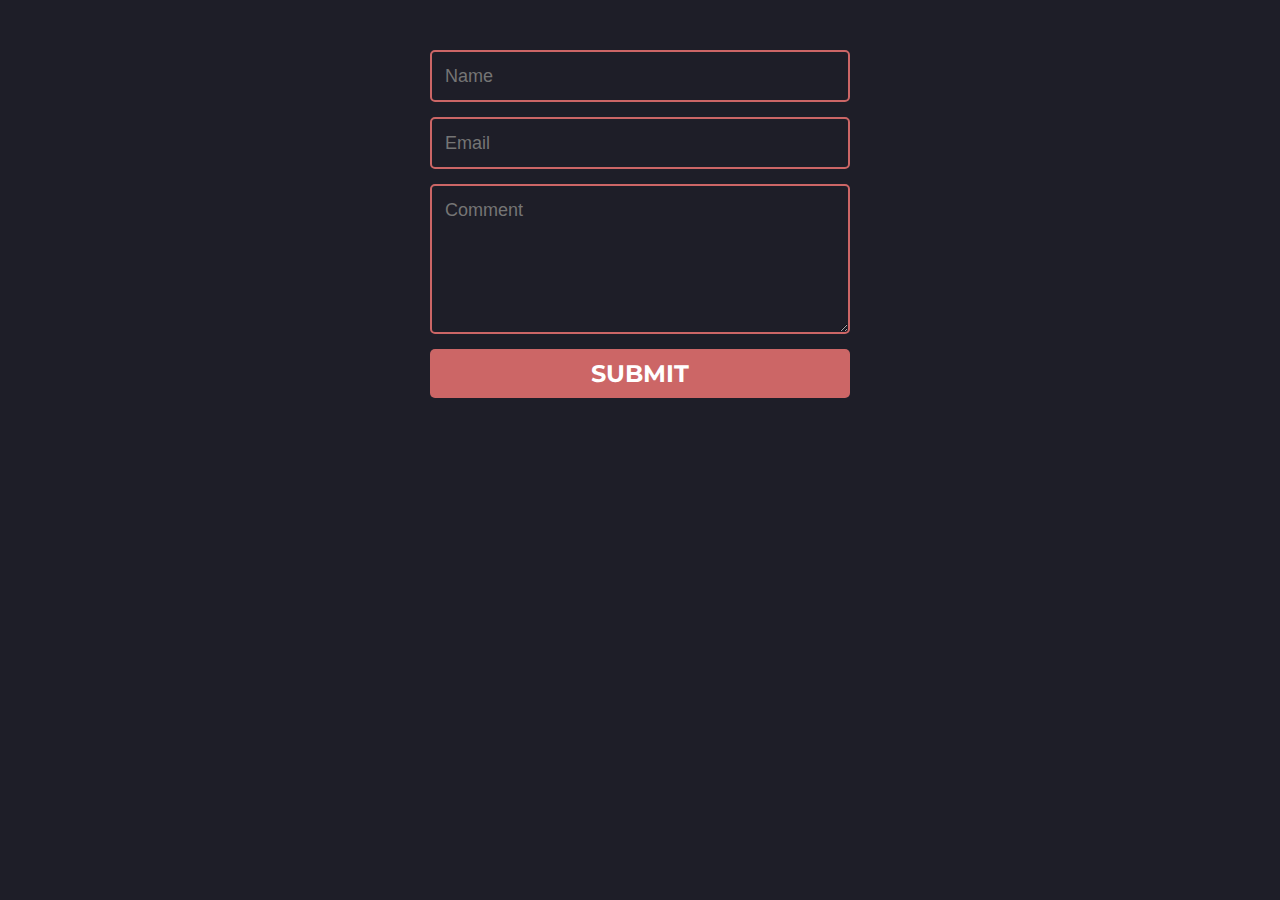
==== contact.html @ 49a9cd2c "contact form added" ====
<!DOCTYPE html>
<html lang="en">
<head>
    <meta charset="UTF-8">
    <meta http-equiv="X-UA-Compatible" content="IE=edge">
    <meta name="viewport" content="width=device-width, initial-scale=1.0">
    <title>Contact Form</title>
    <link rel="stylesheet" href="contact_form.css">
</head>
<body>
    <div class="container">
        <form>
            <input name="name" type="text" class="feedback-input" placeholder="Name" />
            <input name="email" type="text" class="feedback-input" placeholder="Email" />
            <textarea name="text" class="feedback-input" placeholder="Comment"></textarea>
            <input type="submit" value="SUBMIT" />
        </form>

    </div>
</body>
</html>
---- contact_form.css ----
@import url(https://fonts.googleapis.com/css?family=Montserrat:400,700);

body {
    background: rgb(30, 30, 40);
}

form {
    max-width: 420px;
    margin: 50px auto;
}

.feedback-input {
    color: white;
    font-family: Helvetica, Arial, sans-serif;
    font-weight: 500;
    font-size: 18px;
    border-radius: 5px;
    line-height: 22px;
    background-color: transparent;
    border: 2px solid #CC6666;
    transition: all 0.3s;
    padding: 13px;
    margin-bottom: 15px;
    width: 100%;
    box-sizing: border-box;
    outline: 0;
}

.feedback-input:focus {
    border: 2px solid #CC4949;
}

textarea {
    height: 150px;
    line-height: 150%;
    resize: vertical;
}

[type="submit"] {
    font-family: 'Montserrat', Arial, Helvetica, sans-serif;
    width: 100%;
    background: #CC6666;
    border-radius: 5px;
    border: 0;
    cursor: pointer;
    color: white;
    font-size: 24px;
    padding-top: 10px;
    padding-bottom: 10px;
    transition: all 0.3s;
    margin-top: -4px;
    font-weight: 700;
}

[type="submit"]:hover {
    background: #CC4949;
}
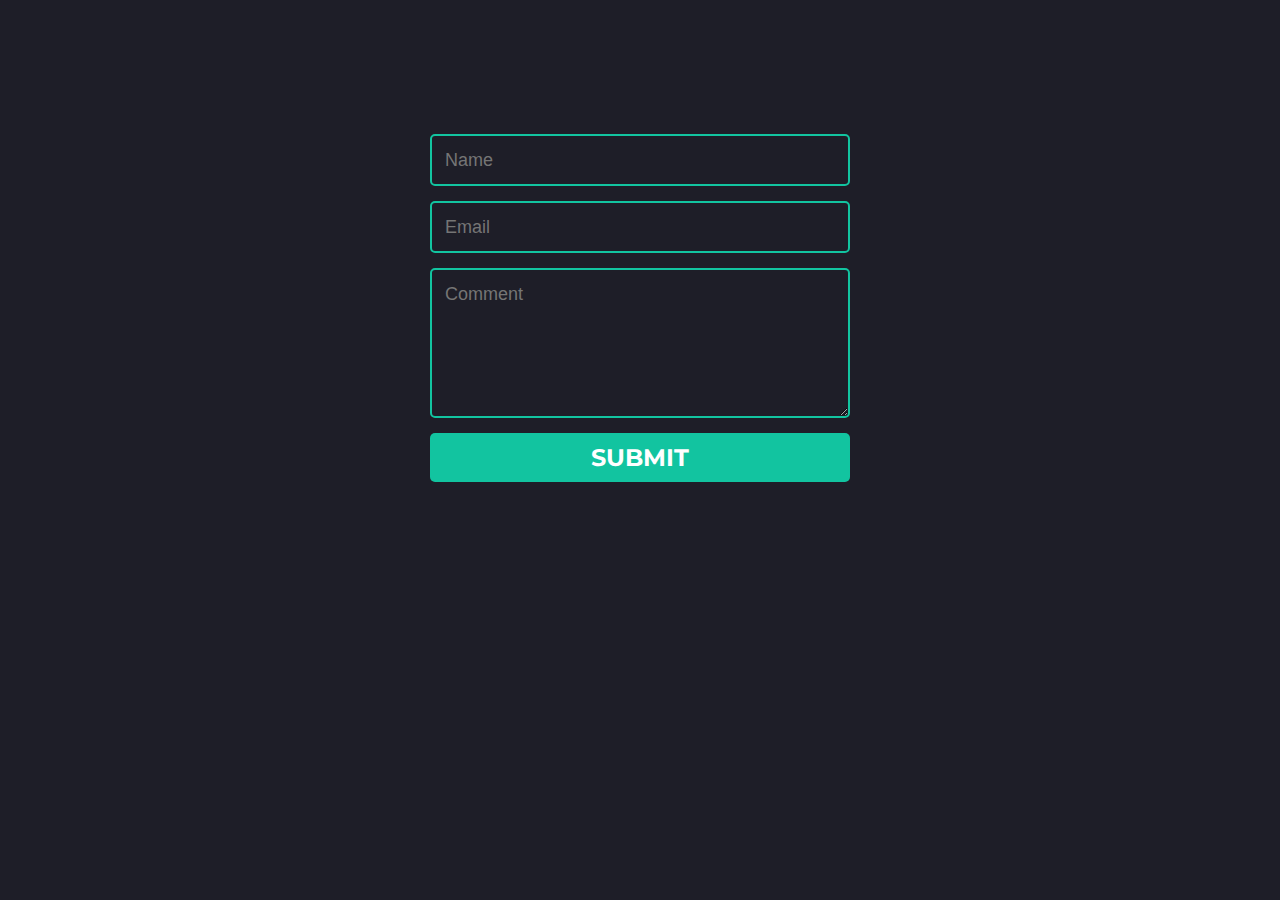
==== commit de53b6bf: "contact form updated" ====
--- a/contact.html
+++ b/contact.html
@@ -15,7 +15,6 @@
             <textarea name="text" class="feedback-input" placeholder="Comment"></textarea>
             <input type="submit" value="SUBMIT" />
         </form>
-
     </div>
 </body>
 </html>
--- a/contact_form.css
+++ b/contact_form.css
@@ -17,7 +17,7 @@
     border-radius: 5px;
     line-height: 22px;
     background-color: transparent;
-    border: 2px solid #CC6666;
+    border: 2px solid #12c4a0;
     transition: all 0.3s;
     padding: 13px;
     margin-bottom: 15px;
@@ -27,7 +27,7 @@
 }
 
 .feedback-input:focus {
-    border: 2px solid #CC4949;
+    border: 2px solid #12c4a0;
 }
 
 textarea {
@@ -39,7 +39,7 @@
 [type="submit"] {
     font-family: 'Montserrat', Arial, Helvetica, sans-serif;
     width: 100%;
-    background: #CC6666;
+    background: #12c4a0;
     border-radius: 5px;
     border: 0;
     cursor: pointer;
@@ -53,5 +53,12 @@
 }
 
 [type="submit"]:hover {
-    background: #CC4949;
+    background: #2bb79b;
+}
+
+.container {
+    display: flex;
+    align-items: center;
+    justify-content: center;
+    height: 600px;
 }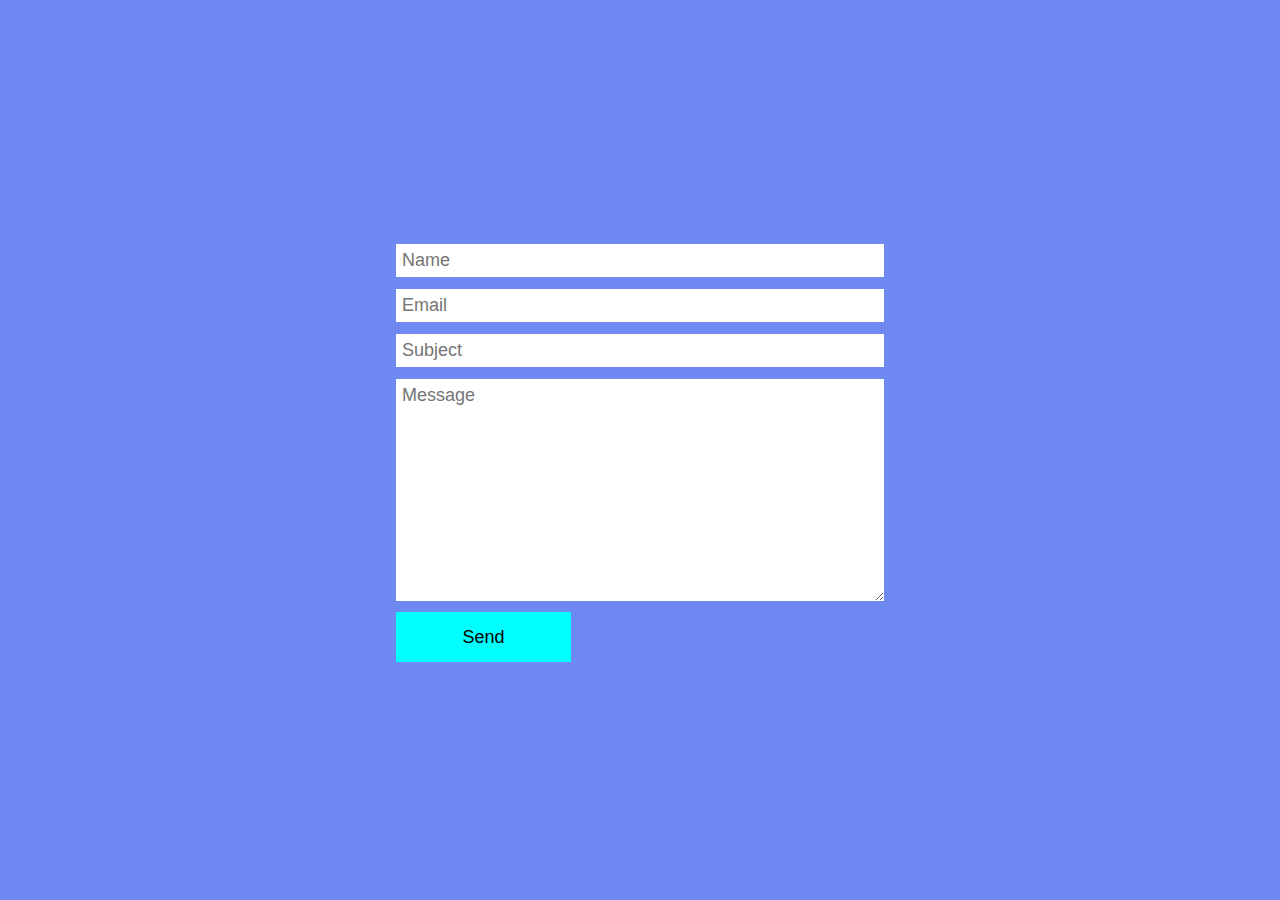
==== commit ef0361d8: "contact form updated" ====
--- a/contact.html
+++ b/contact.html
@@ -6,15 +6,19 @@
     <meta name="viewport" content="width=device-width, initial-scale=1.0">
     <title>Contact Form</title>
     <link rel="stylesheet" href="contact_form.css">
+
 </head>
 <body>
-    <div class="container">
+    <div class="form">
         <form>
-            <input name="name" type="text" class="feedback-input" placeholder="Name" />
-            <input name="email" type="text" class="feedback-input" placeholder="Email" />
-            <textarea name="text" class="feedback-input" placeholder="Comment"></textarea>
-            <input type="submit" value="SUBMIT" />
+            <input type="text" placeholder="Name" id="name" autocomplete="off">
+            <input type="email" placeholder="Email" id="email" autocomplete="off">
+            <input type="text" placeholder="Subject" id="subject" autocomplete="off">
+            <textarea id="message" placeholder="Message" cols="30" rows="10"></textarea>
+            <button id="btn">Send</button>
         </form>
     </div>
+
+
 </body>
 </html>
--- a/contact_form.css
+++ b/contact_form.css
@@ -1,64 +1,42 @@
-@import url(https://fonts.googleapis.com/css?family=Montserrat:400,700);
+* {
+    margin: 0;
+    padding: 0;
+    box-sizing: border-box;
+    font-family: 'Roboto', sans-serif;
+    font-size: 18px;
+}
 
 body {
-    background: rgb(30, 30, 40);
-}
-
-form {
-    max-width: 420px;
-    margin: 50px auto;
-}
-
-.feedback-input {
-    color: white;
-    font-family: Helvetica, Arial, sans-serif;
-    font-weight: 500;
-    font-size: 18px;
-    border-radius: 5px;
-    line-height: 22px;
-    background-color: transparent;
-    border: 2px solid #12c4a0;
-    transition: all 0.3s;
-    padding: 13px;
-    margin-bottom: 15px;
-    width: 100%;
-    box-sizing: border-box;
-    outline: 0;
-}
-
-.feedback-input:focus {
-    border: 2px solid #12c4a0;
-}
-
-textarea {
-    height: 150px;
-    line-height: 150%;
-    resize: vertical;
-}
-
-[type="submit"] {
-    font-family: 'Montserrat', Arial, Helvetica, sans-serif;
-    width: 100%;
-    background: #12c4a0;
-    border-radius: 5px;
-    border: 0;
-    cursor: pointer;
-    color: white;
-    font-size: 24px;
-    padding-top: 10px;
-    padding-bottom: 10px;
-    transition: all 0.3s;
-    margin-top: -4px;
-    font-weight: 700;
-}
-
-[type="submit"]:hover {
-    background: #2bb79b;
-}
-
-.container {
+    background: #6f89f2;
     display: flex;
     align-items: center;
     justify-content: center;
-    height: 600px;
+    height: 100vh;
+
+}
+
+.form {
+    width: 500px;
+    padding: 6px;
+}
+
+input,
+textarea {
+    width: 100%;
+    padding: 6px;
+    outline: none;
+    border: none;
+    margin: 6px 0px;
+
+}
+
+#btn {
+
+    width: 175px;
+    height: 50px;
+    padding: 6px;
+    cursor: pointer;
+    background-color: aqua;
+    outline: none;
+    border: none;
 }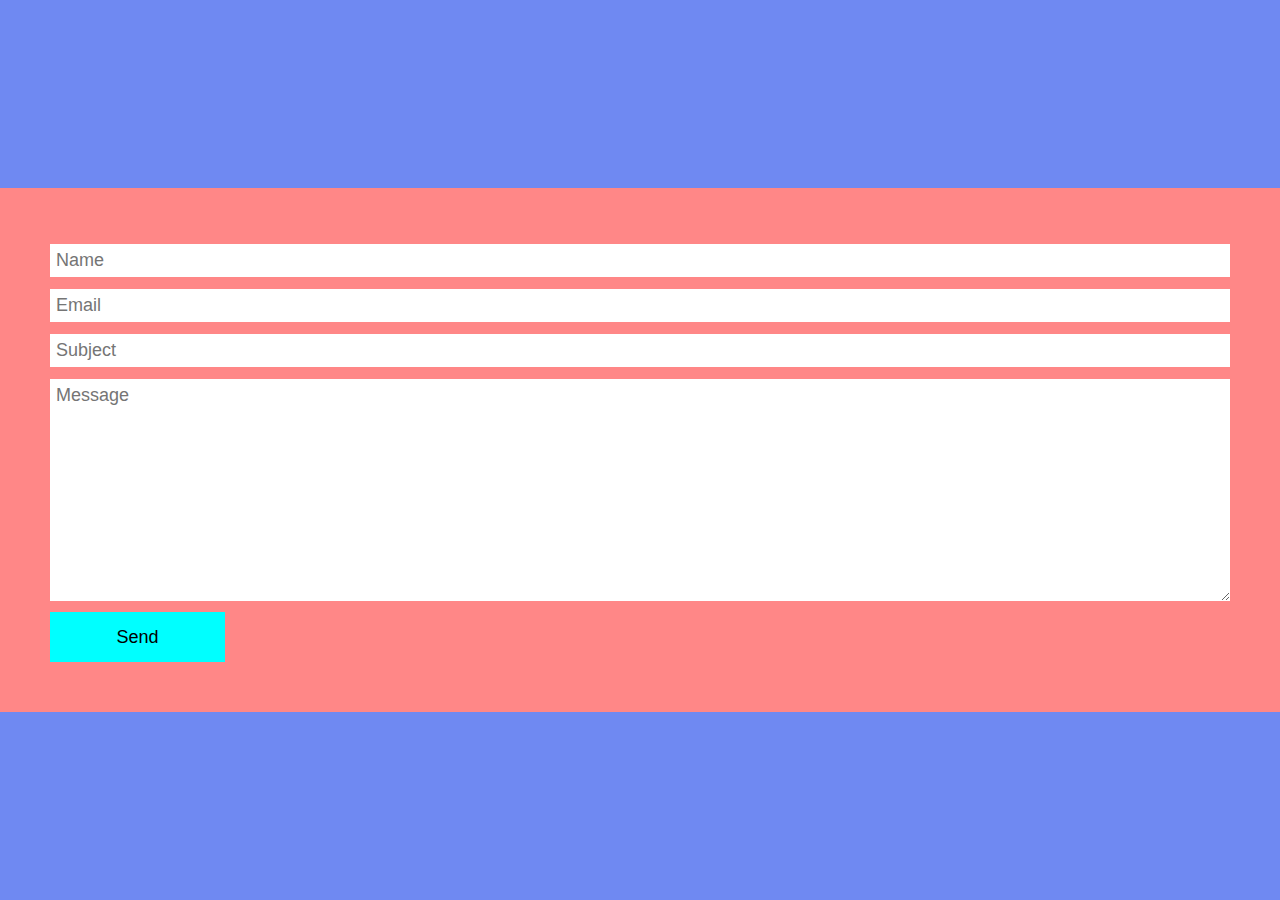
==== commit d0d6d6fd: "contact form added" ====
--- a/contact.html
+++ b/contact.html
@@ -9,7 +9,7 @@
 
 </head>
 <body>
-    <div class="form">
+    <div class="container">
         <form>
             <input type="text" placeholder="Name" id="name" autocomplete="off">
             <input type="email" placeholder="Email" id="email" autocomplete="off">
@@ -18,7 +18,5 @@
             <button id="btn">Send</button>
         </form>
     </div>
-
-
 </body>
 </html>
--- a/contact_form.css
+++ b/contact_form.css
@@ -39,4 +39,9 @@
     background-color: aqua;
     outline: none;
     border: none;
+}
+
+.container {
+    background-color: rgb(255, 135, 135);
+    padding: 50px;
 }